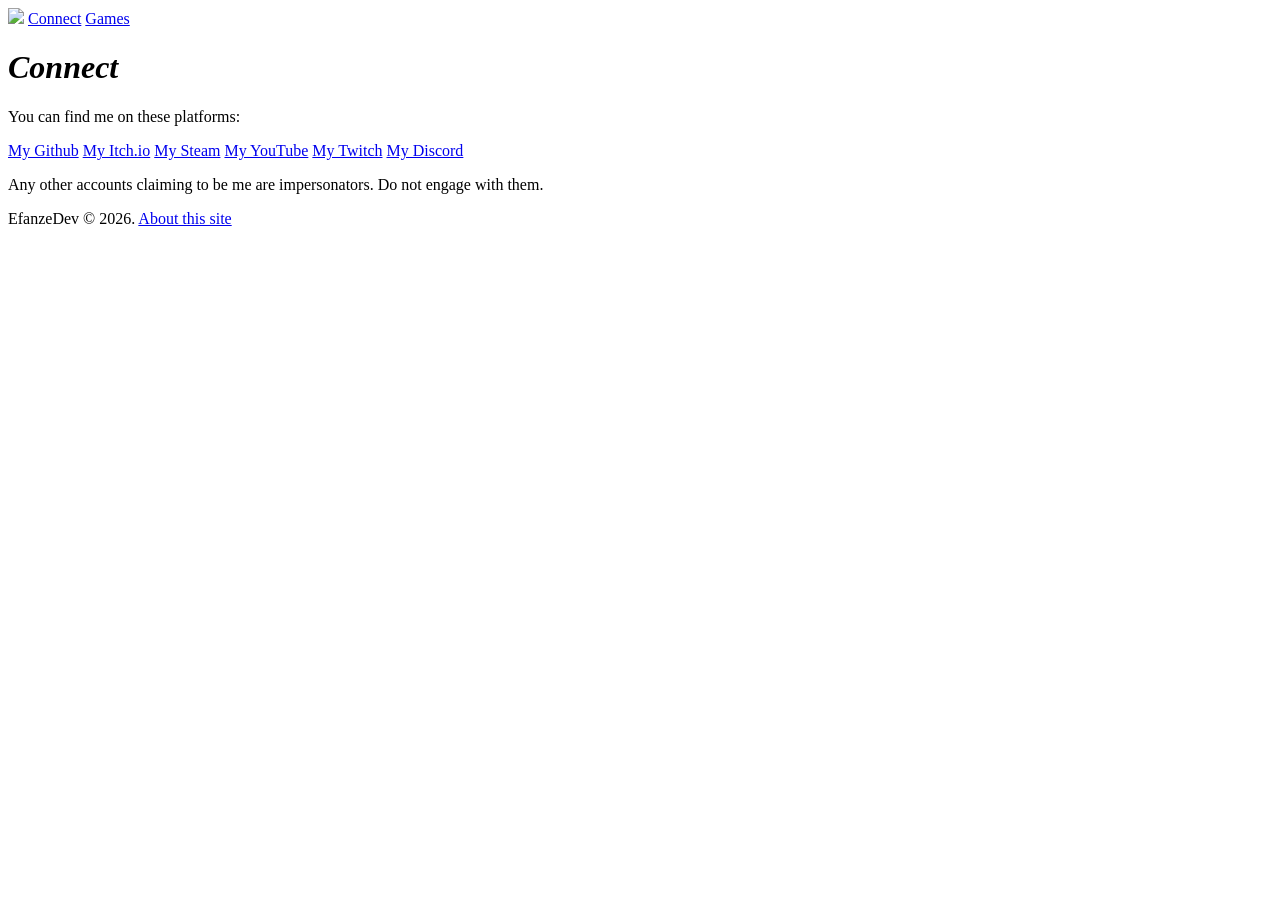
==== connect.html @ e75c341d "New Domain" ====
<!DOCTYPE html>
<html lang="en">

<head>
	<meta charset="utf-8">
	<meta name="viewport" content="width=device-width, initial-scale=1">
	<title>Efanze.Dev</title>
	<link rel="icon" href="img/brand/iconMono.svg" sizes="any" type="image/svg+xml">
	<link rel="stylesheet" href="darkMode.css">

	<!-- Fonts -->
	<link rel="preconnect" href="https://fonts.googleapis.com">
	<link rel="preconnect" href="https://fonts.gstatic.com" crossorigin>
	<link href="https://fonts.googleapis.com/css2?family=JetBrains+Mono:ital,wght@0,100..800;1,100..800&family=Noto+Sans:ital,wght@0,100..900;1,100..900&display=swap" rel="stylesheet">
</head>

<body>
	<div class="topnav">
		<a class="logo" href="https://efanze.dev"><img src="img/brand/iconWht.svg"></a>
		<a href="https://efanze.dev/connect">Connect</a>
		<!--<a href="https://efanze.dev/music">Music</a>-->
		<a href="https://efanze.dev/games">Games</a>
	</div>

	<div class="mainBody">
		<h1><em>Connect</em></h1>
		<p>You can find me on these platforms:</p>
		<div class="connectGrid">
			<a href="https://github.com/EfanzeDev">My Github</a>
			<a href="https://efanzedev.itch.io/">My Itch.io</a>
			<a href="https://steamcommunity.com/id/EfanzeDev/">My Steam</a>
			<a href="https://www.youtube.com/@EfanzeDev">My YouTube</a>
			<a href="https://www.twitch.tv/efanzedev">My Twitch</a>
			<a href="https://discord.com/users/959042309805207552">My Discord</a>
		</div>
		<p>Any other accounts claiming to be me are impersonators. Do not engage with them.
	</div>

	<div class="footer">
		<p>EfanzeDev © 2026. <a href="https://efanze.dev/about">About this site</a></p>
	</div>
</body>

</html>
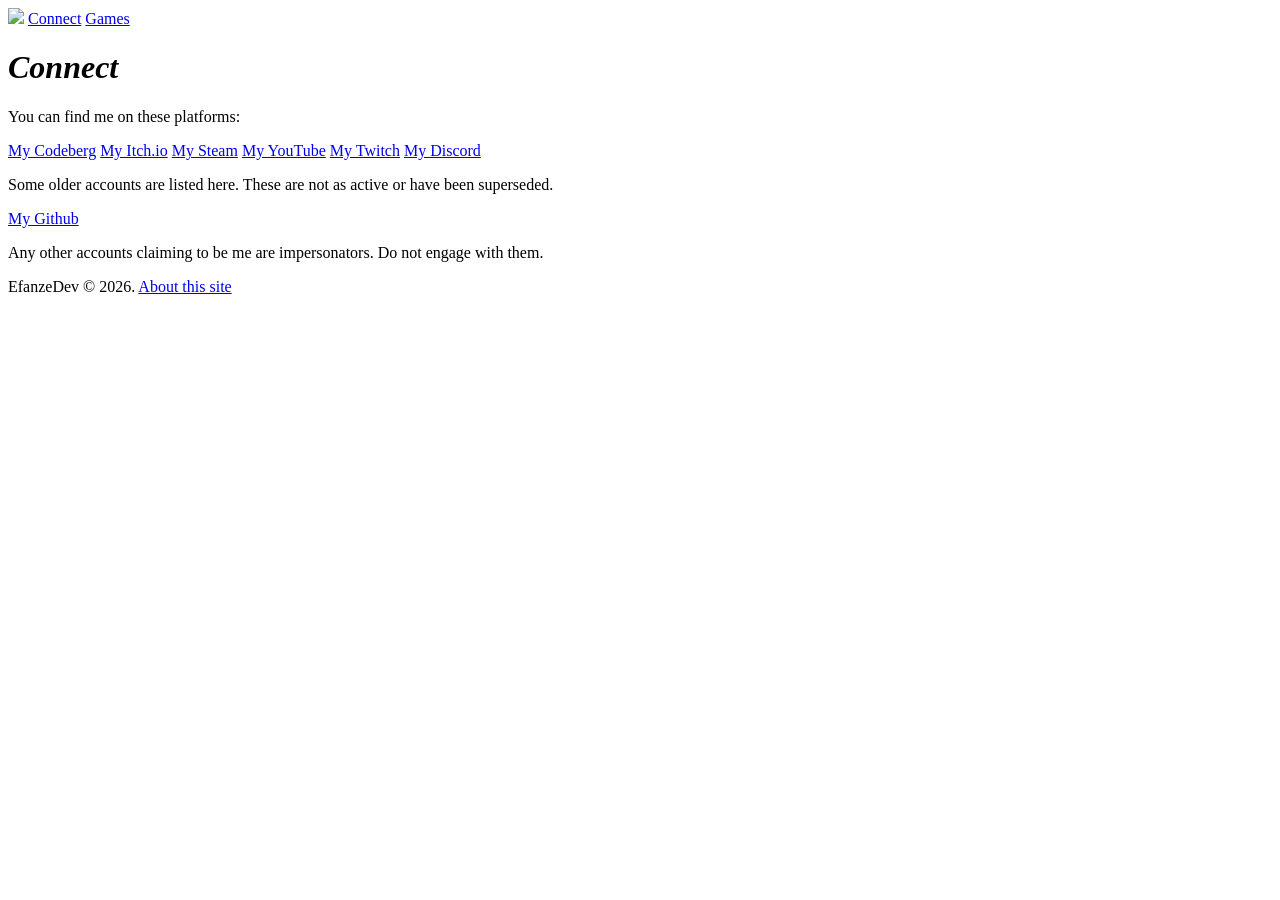
==== commit 845a4793: "Codeberg" ====
--- a/connect.html
+++ b/connect.html
@@ -26,12 +26,16 @@
 		<h1><em>Connect</em></h1>
 		<p>You can find me on these platforms:</p>
 		<div class="connectGrid">
-			<a href="https://github.com/EfanzeDev">My Github</a>
+			<a href="https://codeberg.org/EfanzeDev">My Codeberg</a>
 			<a href="https://efanzedev.itch.io/">My Itch.io</a>
 			<a href="https://steamcommunity.com/id/EfanzeDev/">My Steam</a>
 			<a href="https://www.youtube.com/@EfanzeDev">My YouTube</a>
 			<a href="https://www.twitch.tv/efanzedev">My Twitch</a>
 			<a href="https://discord.com/users/959042309805207552">My Discord</a>
+		</div>
+		<p>Some older accounts are listed here. These are not as active or have been superseded.</p>
+		<div class="connectGrid">
+			<a href="https://github.com/EfanzeDev">My Github</a>
 		</div>
 		<p>Any other accounts claiming to be me are impersonators. Do not engage with them.
 	</div>
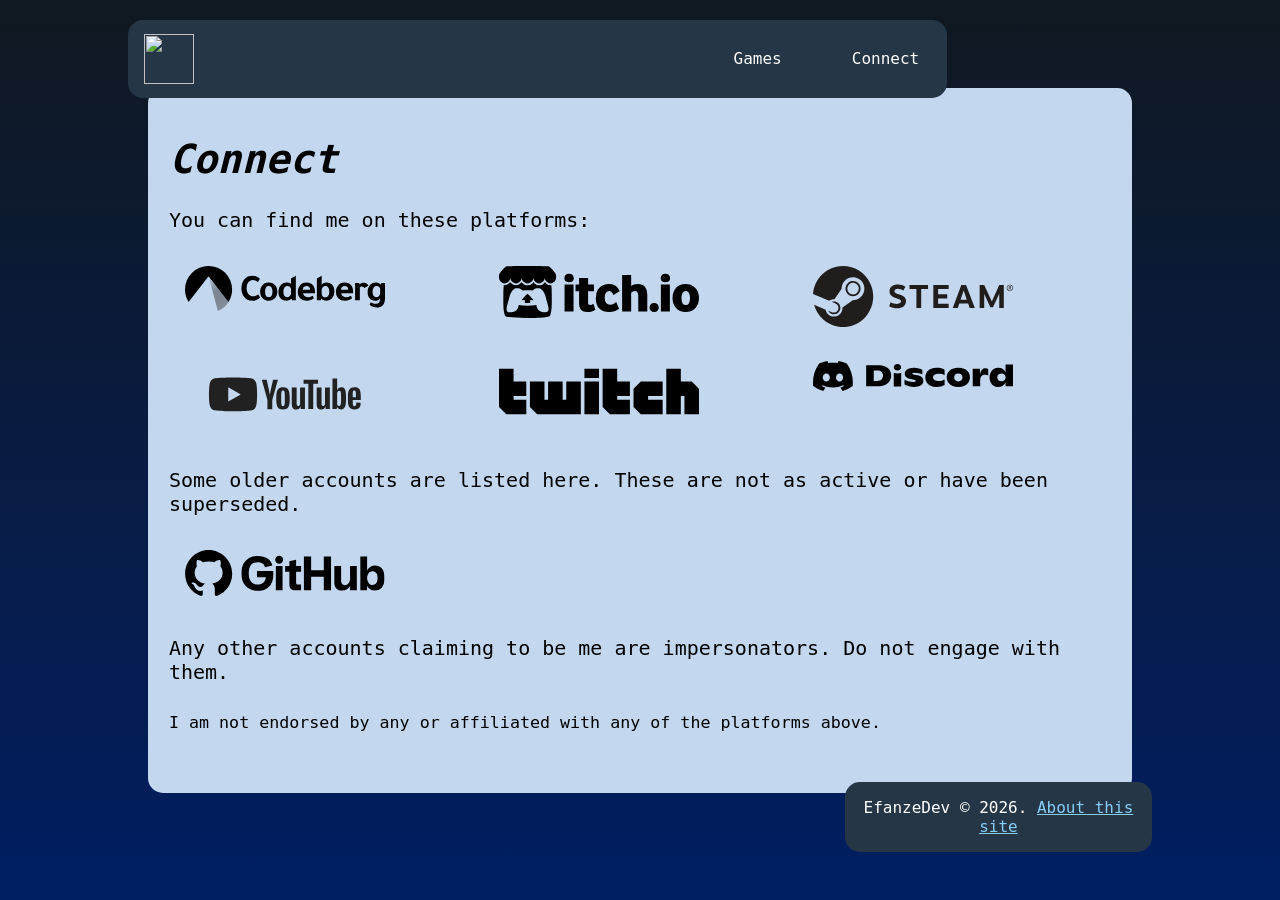
==== commit 0f327c0f: "LOGOS (NONE OF THEM ARE MINE DO NOT SUE ME PLEASE)" ====
--- a/connect.html
+++ b/connect.html
@@ -26,18 +26,19 @@
 		<h1><em>Connect</em></h1>
 		<p>You can find me on these platforms:</p>
 		<div class="connectGrid">
-			<a href="https://codeberg.org/EfanzeDev">My Codeberg</a>
-			<a href="https://efanzedev.itch.io/">My Itch.io</a>
-			<a href="https://steamcommunity.com/id/EfanzeDev/">My Steam</a>
-			<a href="https://www.youtube.com/@EfanzeDev">My YouTube</a>
-			<a href="https://www.twitch.tv/efanzedev">My Twitch</a>
-			<a href="https://discord.com/users/959042309805207552">My Discord</a>
+			<a href="https://codeberg.org/EfanzeDev"><img src="img/connect/codeberg_black.svg" alt="My Codeberg"></a>
+			<a href="https://efanzedev.itch.io/"><img src="img/connect/itchio_black.svg" alt="My Itch.io"></a>
+			<a href="https://steamcommunity.com/id/EfanzeDev/"><img src="img/connect/steam_black.svg" alt="My Steam"></a>
+			<a href="https://www.youtube.com/@EfanzeDev"><img src="img/connect/youtube_black.svg" alt="My YouTube"></a>
+			<a href="https://www.twitch.tv/efanzedev"><img src="img/connect/twitch_black.svg" alt="My Twitch"></a>
+			<a href="https://discord.com/users/959042309805207552"><img src="img/connect/discord_black.svg" alt="My Discord"></a>
 		</div>
 		<p>Some older accounts are listed here. These are not as active or have been superseded.</p>
 		<div class="connectGrid">
-			<a href="https://github.com/EfanzeDev">My Github</a>
+			<a href="https://github.com/EfanzeDev"><img src="img/connect/github_black.svg" alt="My Github"></a>
 		</div>
-		<p>Any other accounts claiming to be me are impersonators. Do not engage with them.
+		<p>Any other accounts claiming to be me are impersonators. Do not engage with them.</p>
+		<p><sub>I am not endorsed by any or affiliated with any of the platforms above.</sub></p>
 	</div>
 
 	<div class="footer">
--- a/darkMode.css
+++ b/darkMode.css
@@ -0,0 +1,170 @@
+body {
+	font-family: "JetBrains Mono", "Menlo", "Consolas", monospace;
+	background-image: linear-gradient(#101820, #001e62);
+	background-repeat: no-repeat;
+	background-attachment: fixed;
+	height: 100%;
+	margin: 0% 10%;
+}
+.topnav {
+	width: 80%;
+	position: sticky;
+	top: 0;
+	z-index: 2;
+	overflow: hidden;
+	background-color: #253746;
+	border-radius: 15px;
+	text-align: center;
+	margin-top: 2%;
+}
+.topnav a {
+	font-weight: normal;
+	float: right;
+	display: block;
+	color: white;
+	text-align: center;
+	padding: 28.5px 28px;
+	margin-left: 14px;
+	text-decoration: none;
+	border-radius: 15px;
+	transition: 250ms;
+}
+.topnav a:hover {
+	background-color: #ddd;
+	color: black;
+	transition: 250ms;
+}
+.topnav img {
+	width: 50px;
+	height:50px;
+	margin: 14px 16px;
+	float: left;
+	display: block;
+}
+.topnav .logo {
+	float: left;
+	padding: 0%;
+	margin: 0%;
+}
+.topnav .logo:hover{
+	background-color: #222222;
+	filter: invert(1);
+}
+.mainBody {
+	color: black;
+	font-size: 20px;
+	margin: -1% 2% -1%;
+	z-index: 1;
+	background-color: #c3d7ee;
+	border-radius: 15px;
+	padding: 2%;
+	padding-bottom: 4%;
+}
+.footer {
+	float: right;
+	width: 30%;
+	z-index: 2;
+	overflow: hidden;
+	background-color: #253746;
+	border-radius: 15px;
+	text-align: center;
+	margin-bottom: 2%;
+	color: white;
+	font-size: 12pt;
+}
+.footer a {
+	color: LightSkyBlue;
+}
+.gameRow {
+	display: grid;
+	width: 99%;
+	grid-template-columns: 50% 50%;
+	column-gap: 1%;
+}
+.gameCard {
+	padding: 16px 16px;
+	border-radius: 15px;
+	text-decoration: none;
+	color: white;
+	text-shadow: 0px 2px 4px #000000;
+	background-size: 100%;
+	background-repeat: no-repeat;
+	background-position: center;
+}
+.gameCard p {
+	float: left;
+}
+.gameCardLogo {
+	display: block;
+	margin-left: auto;
+	margin-right: auto;
+	margin-bottom: 10%;
+}
+.connectGrid {
+	width: 100%;
+	display: grid;
+	grid-template-columns: auto auto auto;
+}
+.connectGrid a {
+	font-size: 20pt;
+	font-weight: bold;
+	color: black;
+	padding: 14px 16px;
+}
+.connectGrid img {
+    width: 200px;
+}
+@media screen and (max-width:800px) {
+	body {
+		margin: 0% 0%;
+	}
+	h1 {
+		font-size: 25pt;
+	}
+	.topnav {
+		font-size: 12pt;
+		width: 90%;
+		margin-top: 0%;
+		height: 10%;
+	}
+	.topnav img {
+		width: 50px;
+		height: 50px;
+	}
+	.mainBody {
+		font-size: 12pt;
+		margin: -2% 6%;
+		padding: 5% 4%;
+	}
+	.footer {
+		width: 80%;
+		border-radius: 15px;
+		text-align: center;
+		margin-bottom: 2%;
+		font-size: 10pt;
+	}
+	.gameRow {
+		width: 100%;
+		grid-template-columns: 100%;
+		font-size: 10pt;
+	}
+	.gameCard {
+		margin: 2% 1%;
+		border-radius: 15px;
+	}
+	.connectGrid {
+		grid-template-columns: auto;
+	}
+	.connectGrid a {
+		font-size: 16pt;
+	}
+	.connectGrid img {
+        width: 50%;
+	}
+}
+/*@media(prefers-reduced-motion: no-preference) {
+    @view-transition {
+        navigation: auto;
+    }
+}
+I'll figure this out some other day when my browser supports what I'm trying to do*/
